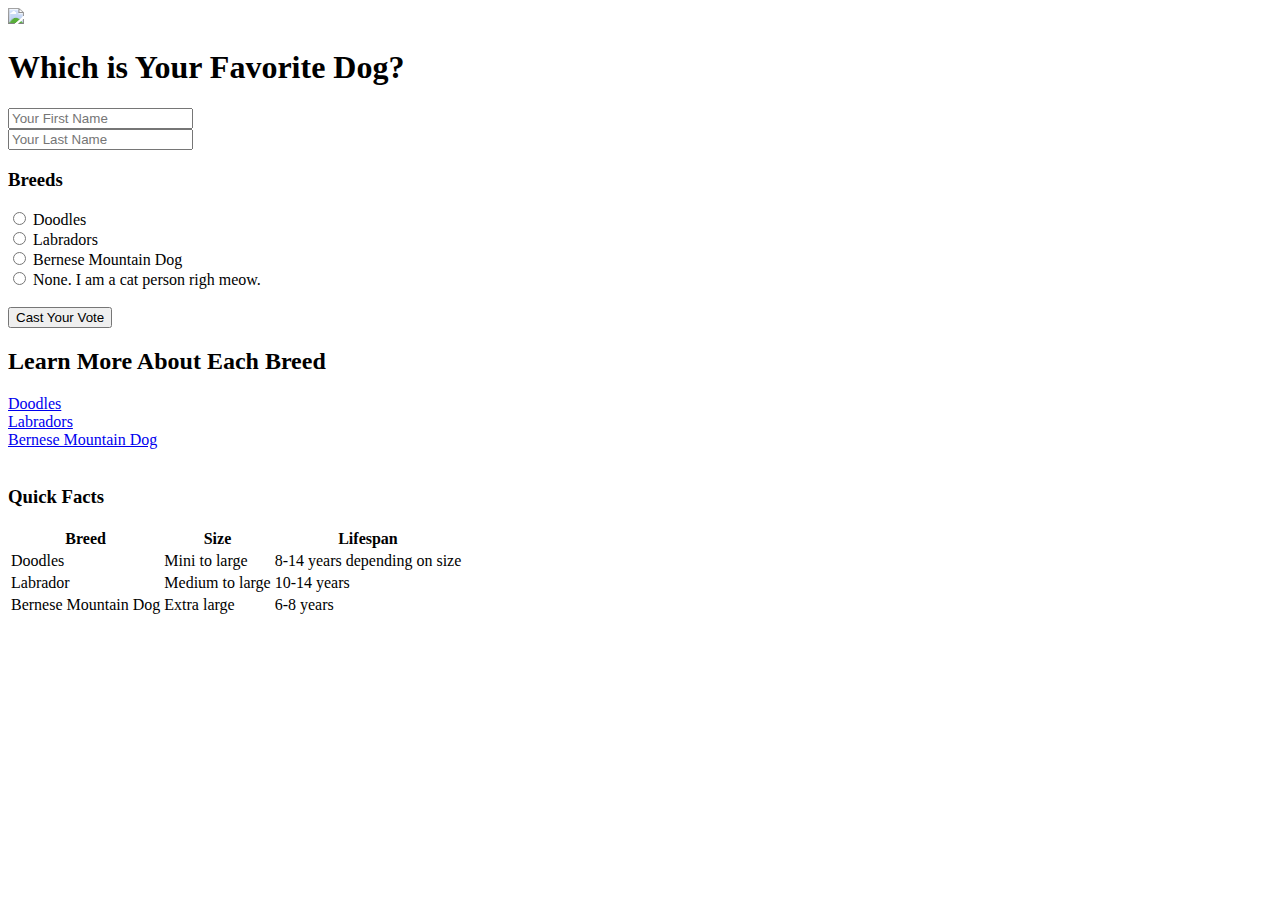
==== index.html @ ea74848e "final commit" ====
<!DOCTYPE html>
<html lang="en">
<head>
    <meta charset="UTF-8">
    <meta http-equiv="X-UA-Compatible" content="IE=edge">
    <meta name="viewport" content="width=device-width, initial-scale=1.0">
    <title>Favorite Dogs</title>
</head>
<body>
    <img src="https://i.pinimg.com/564x/4e/a2/97/4ea297707fd164ad11ec42aca9675f57.jpg"> <br>
    <h1>Which is Your Favorite Dog?</h1>
    <form> 
        <input type="text" name="firstName" placeholder="Your First Name"> <br>
        <input type="text" name="lastName" placeholder="Your Last Name"> <br>
    <h3> Breeds </h3>
        <input type="radio" name="breed" placeholder="Doddle"> Doodles <br>
        <input type="radio" name="breed" placeholder="Lab"> Labradors <br>
        <input type="radio" name="breed" placeholder="Bernese Mountain Dog"> Bernese Mountain Dog <br>
        <input type="radio" name="breed" placeholder="None"> None. I am a cat person righ meow. <br>
        <br>
        <input type="submit" value="Cast Your Vote">
    </form>


    <h2> Learn More About Each Breed </h2>
    <div>
        <a href="page1.html"> Doodles</a> <br>
        <a href="page2.html"> Labradors </a> <br>
        <a href="page3.html"> Bernese Mountain Dog </a>
    </div><br>

    <h3> Quick Facts </h3>
        <table>
            <tr>
              <th>Breed</th>
              <th>Size</th>
              <th>Lifespan</th>
            </tr>
            <tr>
              <td>Doodles</td>
              <td>Mini to large</td>
              <td>8-14 years depending on size</td>
            </tr>
            <tr>
              <td>Labrador</td>
              <td>Medium to large</td>
              <td>10-14 years</td>
            </tr>
            <tr>
                <td>Bernese Mountain Dog</td>
                <td>Extra large</td>
                <td>6-8 years</td>
              </tr>
          </table>
        
</body>
</html>
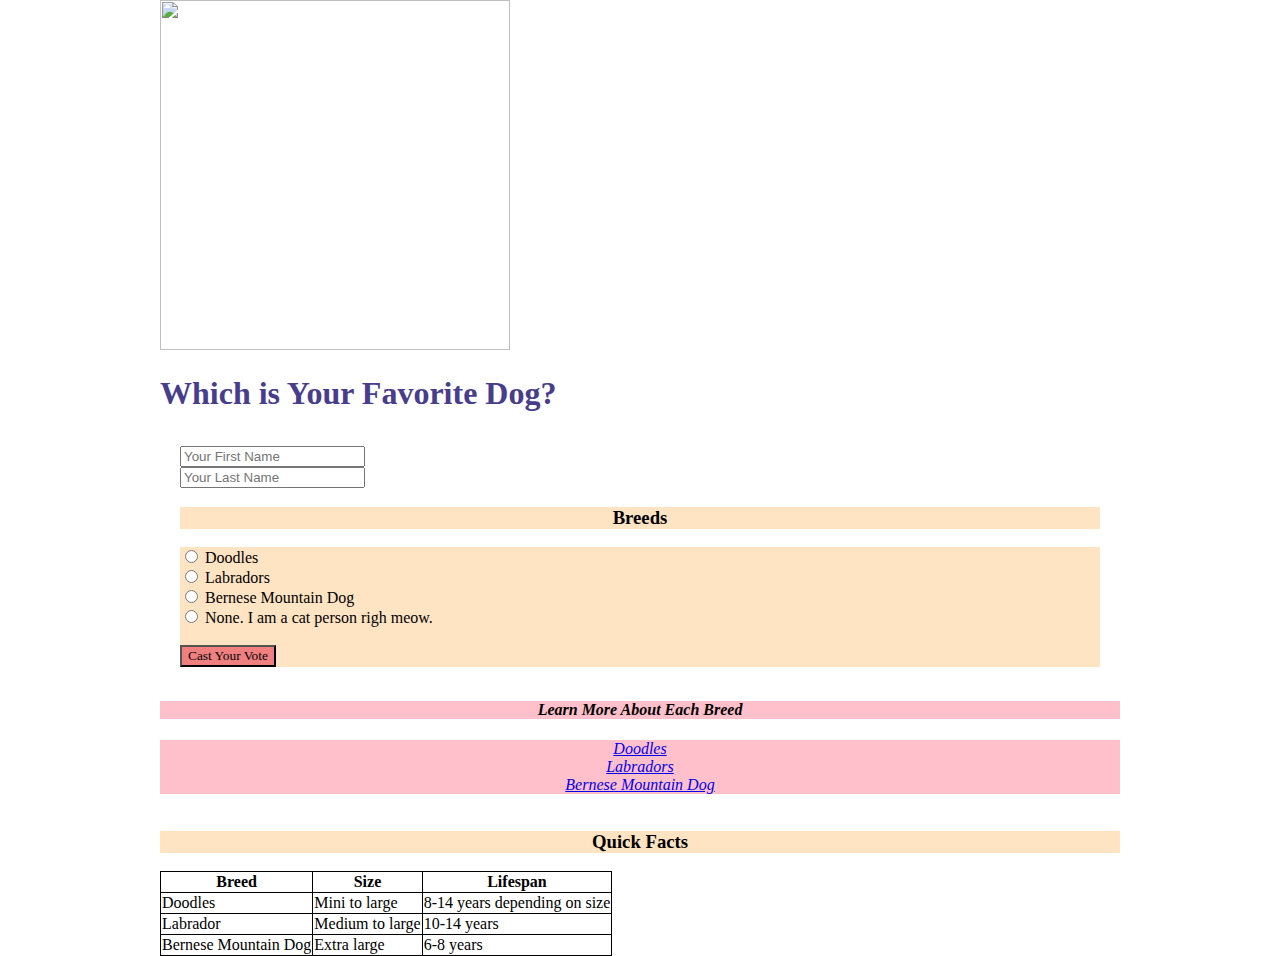
==== commit b0e97371: "final commit with css styling" ====
--- a/index.html
+++ b/index.html
@@ -5,25 +5,28 @@
     <meta http-equiv="X-UA-Compatible" content="IE=edge">
     <meta name="viewport" content="width=device-width, initial-scale=1.0">
     <title>Favorite Dogs</title>
+    <link rel="stylesheet" href="style.css">
 </head>
 <body>
-    <img src="https://i.pinimg.com/564x/4e/a2/97/4ea297707fd164ad11ec42aca9675f57.jpg"> <br>
+    <img id="doggies" src="https://i.pinimg.com/564x/4e/a2/97/4ea297707fd164ad11ec42aca9675f57.jpg"> <br>
     <h1>Which is Your Favorite Dog?</h1>
     <form> 
         <input type="text" name="firstName" placeholder="Your First Name"> <br>
         <input type="text" name="lastName" placeholder="Your Last Name"> <br>
     <h3> Breeds </h3>
-        <input type="radio" name="breed" placeholder="Doddle"> Doodles <br>
-        <input type="radio" name="breed" placeholder="Lab"> Labradors <br>
-        <input type="radio" name="breed" placeholder="Bernese Mountain Dog"> Bernese Mountain Dog <br>
-        <input type="radio" name="breed" placeholder="None"> None. I am a cat person righ meow. <br>
+    <div id="pick">
+        <input  type="radio" name="breed" placeholder="Doddle"> Doodles <br>
+        <input  type="radio" name="breed" placeholder="Lab"> Labradors <br>
+        <input  type="radio" name="breed" placeholder="Bernese Mountain Dog"> Bernese Mountain Dog <br>
+        <input  type="radio" name="breed" placeholder="None"> None. I am a cat person righ meow. <br>
         <br>
-        <input type="submit" value="Cast Your Vote">
+        <input class="button" type="submit" value="Cast Your Vote">
+      </div>
     </form>
 
 
-    <h2> Learn More About Each Breed </h2>
-    <div>
+    <h4> Learn More About Each Breed </h4>
+    <div class="pages">
         <a href="page1.html"> Doodles</a> <br>
         <a href="page2.html"> Labradors </a> <br>
         <a href="page3.html"> Bernese Mountain Dog </a>
@@ -47,7 +50,7 @@
               <td>10-14 years</td>
             </tr>
             <tr>
-                <td>Bernese Mountain Dog</td>
+               <td>Bernese Mountain Dog</td>
                 <td>Extra large</td>
                 <td>6-8 years</td>
               </tr>
--- a/style.css
+++ b/style.css
@@ -0,0 +1,74 @@
+body {
+    max-width: 960px;
+    margin: auto
+}
+
+h1 {
+    color: darkslateblue;
+}
+
+form {
+  width: 100%;
+  padding: 12px 20px;
+  margin: 8px 0;
+  box-sizing: border-box;
+}
+
+#pick {
+    background-color: bisque;
+}
+.button {
+    background-color: lightcoral;
+    font-family: fantasy;
+}
+
+h4 {
+    text-align: center;
+    background-color: pink;
+    font-style: italic;
+    height: 95px
+    width: 95px
+}
+
+h3 {
+    text-align: center;
+    background-color: bisque;
+}
+
+.pages {
+    text-align: center;
+    background-color: pink;
+    font-style: italic;
+    height: 95px
+    width: 95px
+}
+
+.pages:hover {
+    background-color: indianred;
+}
+
+table {
+    border-collapse: collapse;
+}
+
+th, td {
+    border: 1px solid black;
+}
+
+tr {
+    border: 1px solid black;
+}
+
+#doggies {
+    width: 350px;
+    height: 350px
+}
+
+h2 {
+    font-family: fantasy;
+}
+
+ul, li {
+    font-family: fantasy;
+}
+
